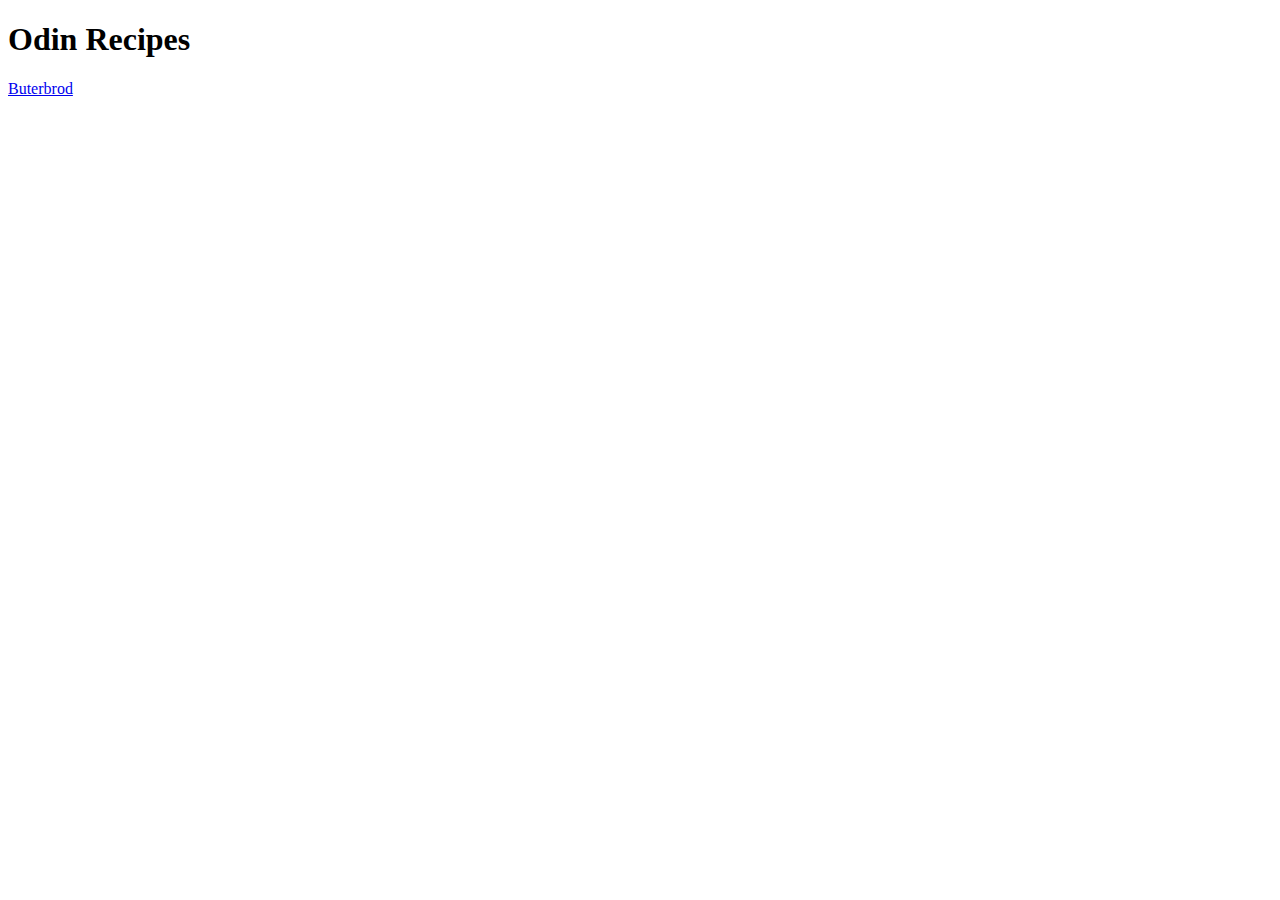
==== index.html @ fb89777e "Add index.html" ====
<!DOCTYPE html>
<html lang="en">
    <head>
        <meta charset="UTF-8">
        <title>Odin Recipes</title>
    </head>
    <body>
        <h1>Odin Recipes</h1>
        <a href="./recipes/buterbrod.html">Buterbrod</a>
    </body>
</html>
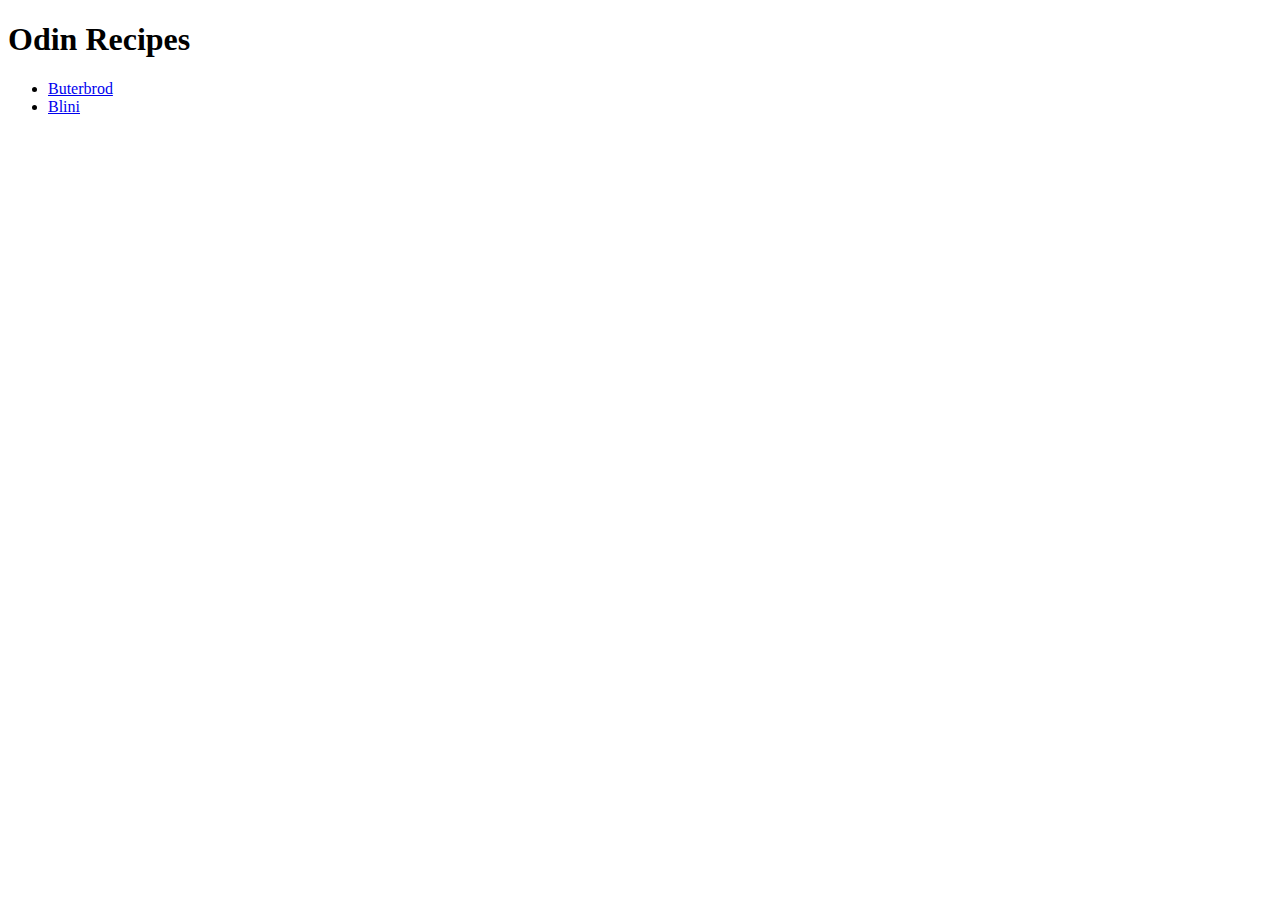
==== commit 1a990db1: "Add unordered list of all recipes and add link to blini.html" ====
--- a/index.html
+++ b/index.html
@@ -6,6 +6,10 @@
     </head>
     <body>
         <h1>Odin Recipes</h1>
-        <a href="./recipes/buterbrod.html">Buterbrod</a>
+        <ul>
+            <li><a href="./recipes/buterbrod.html">Buterbrod</a></li>
+            <li><a href="./recipes/blini.html">Blini</a></li>
+
+        </ul>
     </body>
 </html>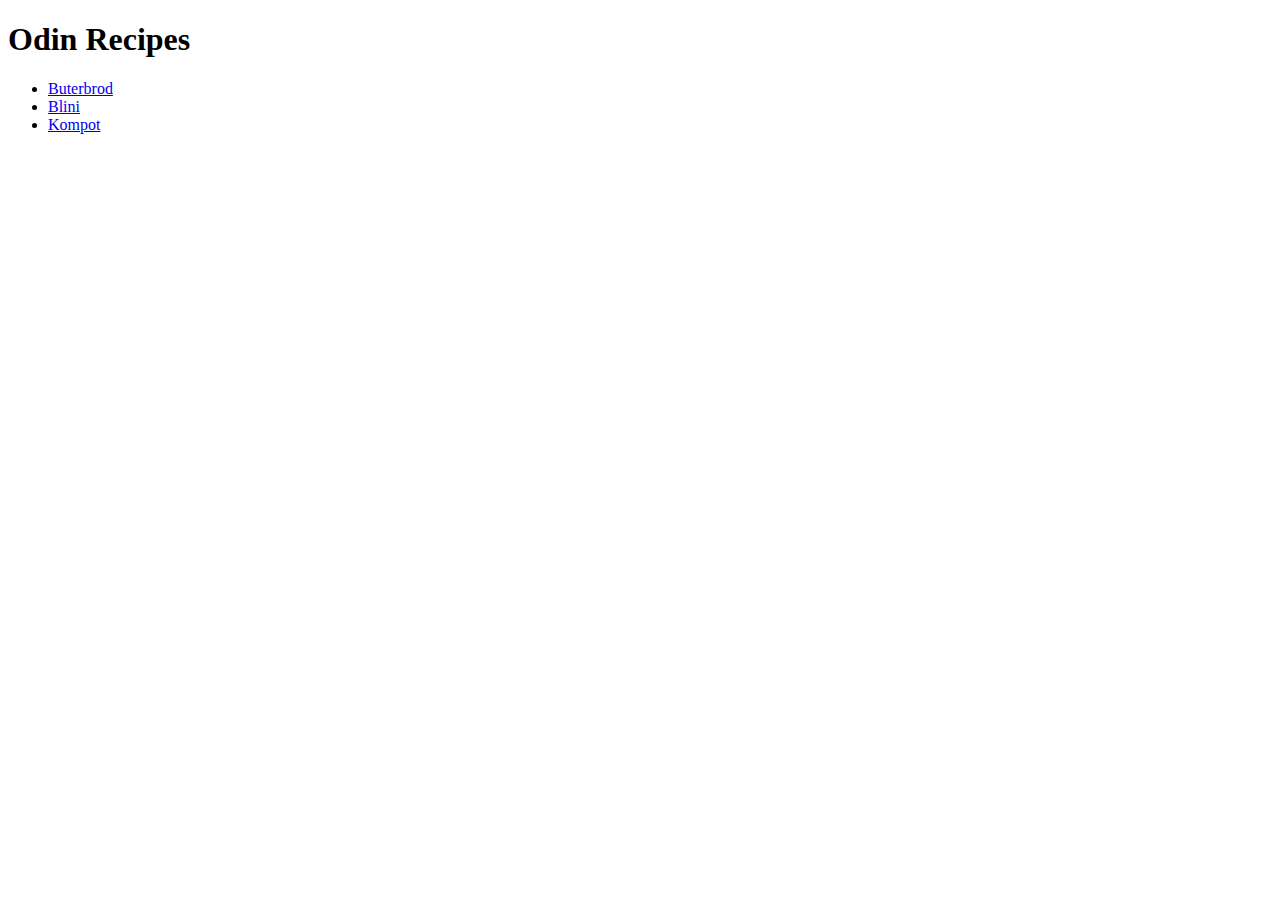
==== commit 5a36f2f4: "Add link to kompot.html on unordered list" ====
--- a/index.html
+++ b/index.html
@@ -9,6 +9,7 @@
         <ul>
             <li><a href="./recipes/buterbrod.html">Buterbrod</a></li>
             <li><a href="./recipes/blini.html">Blini</a></li>
+            <li><a href="./recipes/kompot.html">Kompot</a></li>
 
         </ul>
     </body>
